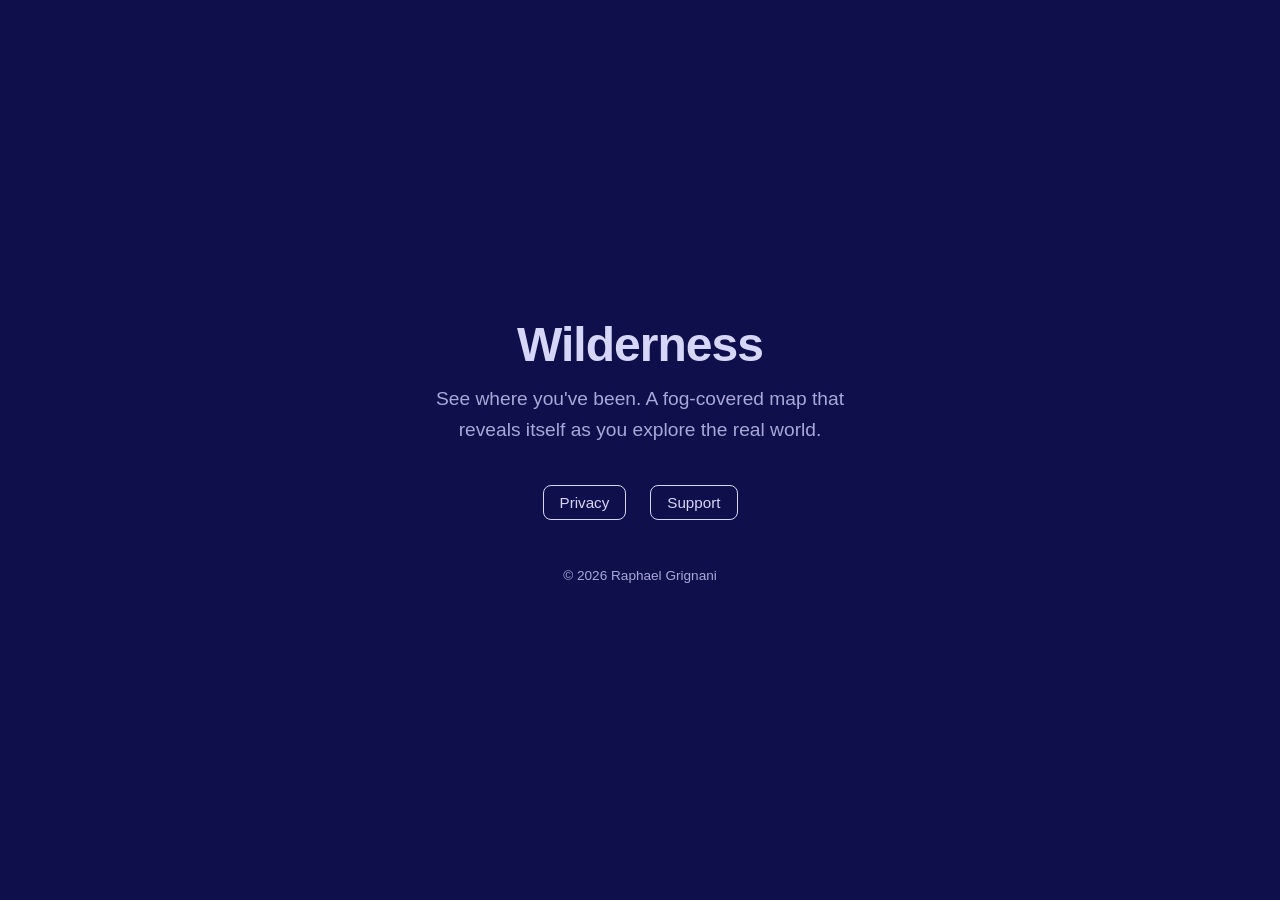
==== index.html @ 9684c5cd "Add files via upload" ====
<!DOCTYPE html>
<html lang="en">
<head>
  <meta charset="UTF-8">
  <meta name="viewport" content="width=device-width, initial-scale=1.0">
  <title>Wilderness</title>
  <style>
    * { margin: 0; padding: 0; box-sizing: border-box; }
    body {
      font-family: -apple-system, BlinkMacSystemFont, 'Segoe UI', Roboto, sans-serif;
      min-height: 100vh;
      display: flex;
      flex-direction: column;
      align-items: center;
      justify-content: center;
      background: #0f0f4c;
      color: #d6d6f8;
      padding: 2rem;
      text-align: center;
    }
    h1 {
      font-size: 3rem;
      font-weight: 700;
      letter-spacing: -0.02em;
      margin-bottom: 0.75rem;
    }
    .tagline {
      font-size: 1.2rem;
      color: #a8a8d8;
      max-width: 460px;
      line-height: 1.6;
      margin-bottom: 2.5rem;
    }
    nav {
      display: flex;
      gap: 1.5rem;
    }
    nav a {
      color: #d6d6f8;
      text-decoration: none;
      font-size: 0.95rem;
      font-weight: 500;
      padding: 0.5rem 1rem;
      border: 1.5px solid #d6d6f8;
      border-radius: 8px;
      transition: background 0.2s, color 0.2s;
    }
    nav a:hover {
      background: #d6d6f8;
      color: #0f0f4c;
    }
    .footer { color: #a8a8d8; font-size: 0.85rem; margin-top: 3rem; }
  </style>
</head>
<body>
  <h1>Wilderness</h1>
  <p class="tagline">See where you've been. A fog-covered map that reveals itself as you explore the real world.</p>
  <nav>
    <a href="privacy.html">Privacy</a>
    <a href="support.html">Support</a>
  </nav>
  <p class="footer" id="footer"></p>
  <script>document.getElementById('footer').textContent = '\u00A9 ' + new Date().getFullYear() + ' Raphael Grignani';</script>
</body>
</html>
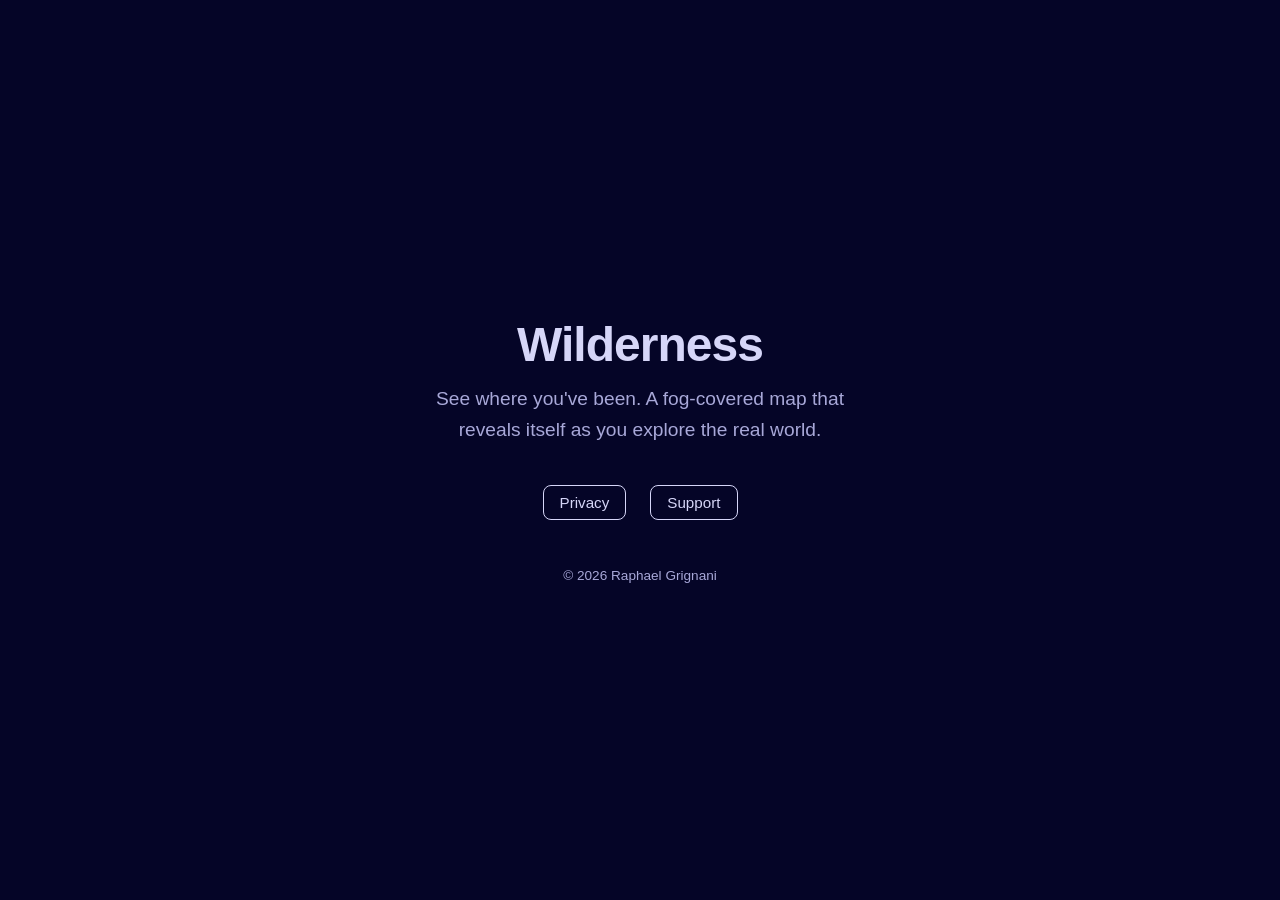
==== commit 8bb69459: "Add files via upload" ====
--- a/index.html
+++ b/index.html
@@ -9,14 +9,29 @@
     body {
       font-family: -apple-system, BlinkMacSystemFont, 'Segoe UI', Roboto, sans-serif;
       min-height: 100vh;
+      overflow: hidden;
+      background: #d6d6f8;
+      color: #d6d6f8;
+    }
+    canvas {
+      position: fixed;
+      top: 0;
+      left: 0;
+      width: 100%;
+      height: 100%;
+      pointer-events: none;
+    }
+    .content {
+      position: relative;
+      z-index: 10;
       display: flex;
       flex-direction: column;
       align-items: center;
       justify-content: center;
-      background: #0f0f4c;
-      color: #d6d6f8;
+      min-height: 100vh;
       padding: 2rem;
       text-align: center;
+      pointer-events: none;
     }
     h1 {
       font-size: 3rem;
@@ -34,6 +49,7 @@
     nav {
       display: flex;
       gap: 1.5rem;
+      pointer-events: auto;
     }
     nav a {
       color: #d6d6f8;
@@ -53,13 +69,207 @@
   </style>
 </head>
 <body>
-  <h1>Wilderness</h1>
-  <p class="tagline">See where you've been. A fog-covered map that reveals itself as you explore the real world.</p>
-  <nav>
-    <a href="privacy.html">Privacy</a>
-    <a href="support.html">Support</a>
-  </nav>
-  <p class="footer" id="footer"></p>
-  <script>document.getElementById('footer').textContent = '\u00A9 ' + new Date().getFullYear() + ' Raphael Grignani';</script>
+  <canvas id="fog"></canvas>
+  <div class="content">
+    <h1>Wilderness</h1>
+    <p class="tagline">See where you've been. A fog-covered map that reveals itself as you explore the real world.</p>
+    <nav>
+      <a href="privacy.html">Privacy</a>
+      <a href="support.html">Support</a>
+    </nav>
+    <p class="footer" id="footer"></p>
+  </div>
+
+  <script>
+    document.getElementById('footer').textContent =
+      '\u00A9 ' + new Date().getFullYear() + ' Raphael Grignani';
+
+    const canvas = document.getElementById('fog');
+    const ctx = canvas.getContext('2d');
+
+    let w, h;
+    let mouseX = -1000, mouseY = -1000;
+    let isMoving = false;
+    let stationaryTime = 0;
+    let lastMoveTime = 0;
+
+    // All revealed spots: { x, y, radius, opacity }
+    const reveals = [];
+    // Trail points while moving: { x, y, time }
+    const trail = [];
+
+    // Stationary circle growth
+    let stationaryX = 0, stationaryY = 0;
+    let stationaryRadius = 0;
+    const maxStationaryRadius = 120;
+    const stationaryGrowthRate = 40; // px per second
+
+    // Trail width
+    const trailWidth = 10;
+
+    // How long cursor must be still before stationary mode (ms)
+    const stationaryThreshold = 400;
+
+    function resize() {
+      const dpr = window.devicePixelRatio || 1;
+      w = window.innerWidth;
+      h = window.innerHeight;
+      canvas.width = w * dpr;
+      canvas.height = h * dpr;
+      canvas.style.width = w + 'px';
+      canvas.style.height = h + 'px';
+      ctx.setTransform(dpr, 0, 0, dpr, 0, 0);
+    }
+
+    window.addEventListener('resize', resize);
+    resize();
+
+    function onMove(x, y) {
+      const dx = x - mouseX;
+      const dy = y - mouseY;
+      const dist = Math.sqrt(dx * dx + dy * dy);
+
+      mouseX = x;
+      mouseY = y;
+
+      if (dist > 2) {
+        // Bake current stationary circle before moving on
+        if (stationaryRadius > 5) {
+          reveals.push({
+            x: stationaryX,
+            y: stationaryY,
+            radius: stationaryRadius,
+            opacity: 0.95
+          });
+        }
+
+        isMoving = true;
+        lastMoveTime = performance.now();
+        stationaryRadius = 0;
+
+        trail.push({ x, y, time: performance.now() });
+
+        // Keep trail manageable
+        if (trail.length > 2000) trail.splice(0, 500);
+      }
+    }
+
+    document.addEventListener('mousemove', (e) => onMove(e.clientX, e.clientY));
+    document.addEventListener('touchmove', (e) => {
+      e.preventDefault();
+      onMove(e.touches[0].clientX, e.touches[0].clientY);
+    }, { passive: false });
+    document.addEventListener('touchstart', (e) => {
+      onMove(e.touches[0].clientX, e.touches[0].clientY);
+    });
+
+    let lastFrame = performance.now();
+
+    function render(now) {
+      const dt = (now - lastFrame) / 1000;
+      lastFrame = now;
+
+      const timeSinceMove = now - lastMoveTime;
+
+      // Detect stationary
+      if (timeSinceMove > stationaryThreshold && mouseX > -500) {
+        if (!isMoving || stationaryRadius === 0) {
+          stationaryX = mouseX;
+          stationaryY = mouseY;
+        }
+        isMoving = false;
+        stationaryRadius = Math.min(stationaryRadius + stationaryGrowthRate * dt, maxStationaryRadius);
+      }
+
+      // Bake old trail points into permanent reveals periodically
+      if (trail.length > 500) {
+        bakeTrail(trail.splice(0, 250));
+      }
+
+      // Draw fog
+      ctx.clearRect(0, 0, w, h);
+
+      // Fill fog layer
+      ctx.fillStyle = 'rgba(1, 1, 35, 0.98)';
+      ctx.fillRect(0, 0, w, h);
+
+      // Punch through revealed areas
+      ctx.globalCompositeOperation = 'destination-out';
+
+      // Draw permanent reveals
+      for (let i = 0; i < reveals.length; i++) {
+        const r = reveals[i];
+        const grad = ctx.createRadialGradient(r.x, r.y, 0, r.x, r.y, r.radius);
+        grad.addColorStop(0, 'rgba(255,255,255,' + r.opacity + ')');
+        grad.addColorStop(1, 'rgba(255,255,255,0)');
+        ctx.fillStyle = grad;
+        ctx.beginPath();
+        ctx.arc(r.x, r.y, r.radius, 0, Math.PI * 2);
+        ctx.fill();
+      }
+
+      // Draw trail as layered strokes: blurred outer + sharp inner
+      if (trail.length > 1) {
+        // Single gaussian blur pass over the trail
+        ctx.save();
+        ctx.filter = 'blur(12px)';
+        ctx.strokeStyle = 'rgba(255,255,255,0.25)';
+        ctx.lineWidth = trailWidth;
+        ctx.lineCap = 'round';
+        ctx.lineJoin = 'round';
+        ctx.beginPath();
+        ctx.moveTo(trail[0].x, trail[0].y);
+        for (let i = 1; i < trail.length; i++) {
+          ctx.lineTo(trail[i].x, trail[i].y);
+        }
+        ctx.stroke();
+        ctx.restore();
+      }
+
+      // Draw stationary circle
+      if (stationaryRadius > 0) {
+        const grad = ctx.createRadialGradient(
+          stationaryX, stationaryY, 0,
+          stationaryX, stationaryY, stationaryRadius
+        );
+        grad.addColorStop(0, 'rgba(255,255,255,0.95)');
+        grad.addColorStop(0.6, 'rgba(255,255,255,0.6)');
+        grad.addColorStop(1, 'rgba(255,255,255,0)');
+        ctx.fillStyle = grad;
+        ctx.beginPath();
+        ctx.arc(stationaryX, stationaryY, stationaryRadius, 0, Math.PI * 2);
+        ctx.fill();
+      }
+
+      // Draw cursor glow (small constant reveal around cursor)
+      if (mouseX > -500) {
+        const cursorGrad = ctx.createRadialGradient(mouseX, mouseY, 0, mouseX, mouseY, 20);
+        cursorGrad.addColorStop(0, 'rgba(255,255,255,0.9)');
+        cursorGrad.addColorStop(1, 'rgba(255,255,255,0)');
+        ctx.fillStyle = cursorGrad;
+        ctx.beginPath();
+        ctx.arc(mouseX, mouseY, 20, 0, Math.PI * 2);
+        ctx.fill();
+      }
+
+      ctx.globalCompositeOperation = 'source-over';
+
+      requestAnimationFrame(render);
+    }
+
+    function bakeTrail(points) {
+      // Convert trail segments into permanent circular reveals
+      for (let i = 0; i < points.length; i += 3) {
+        reveals.push({
+          x: points[i].x,
+          y: points[i].y,
+          radius: trailWidth * 2.5,
+          opacity: 0.7
+        });
+      }
+    }
+
+    requestAnimationFrame(render);
+  </script>
 </body>
 </html>
